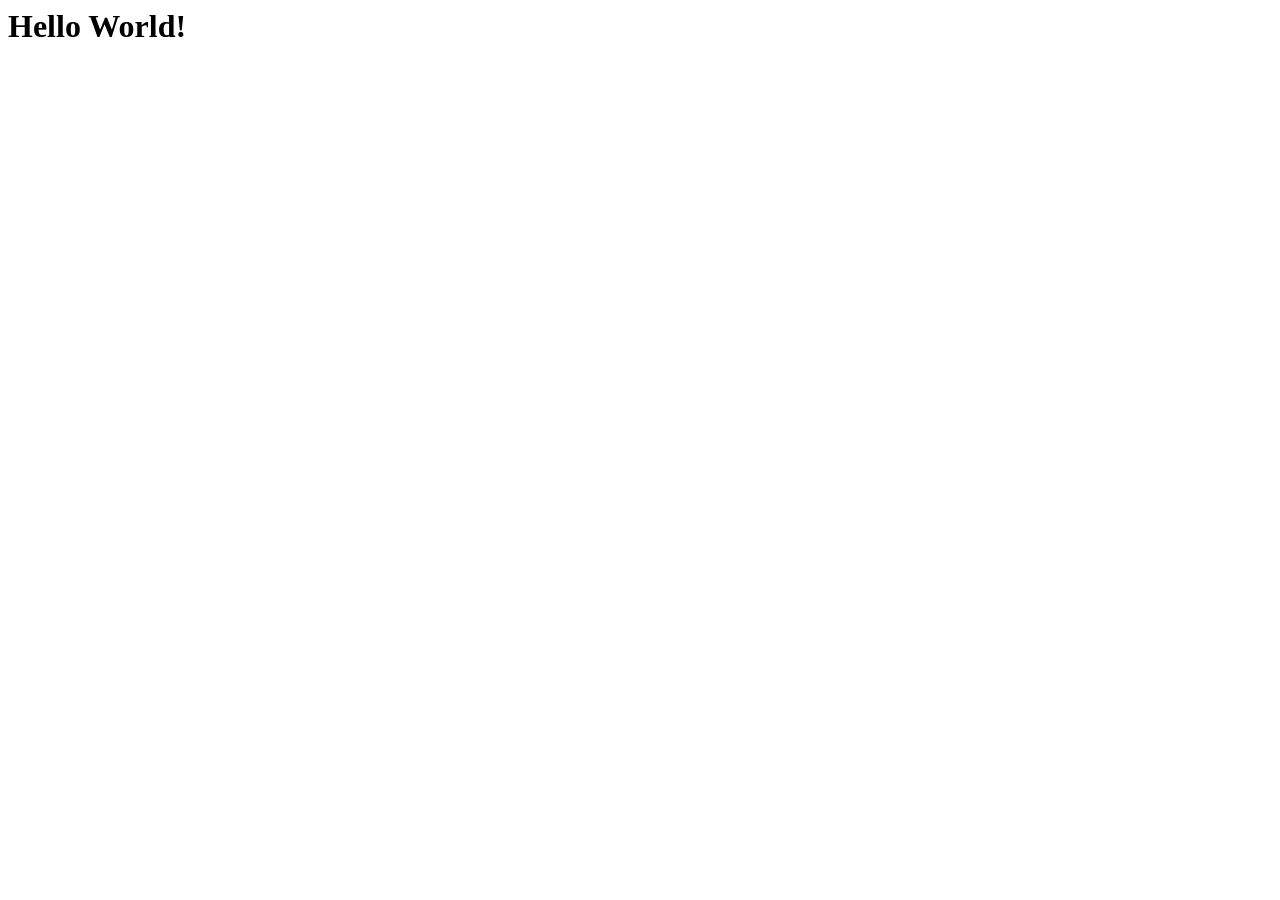
==== index.html @ 4a38c187 "feat : adding html" ====
<html lang="en">
<head>
    <meta charset="UTF-8">
    <meta name="viewport" content="width=device-width, initial-scale=1.0">
    <title>Document</title>
    <link rel="stylesheet" href="style.css">
    <script src="script.js"></script>
</head>
<body>
    <h1>Hello World!</h1>
    
</body>
</html>
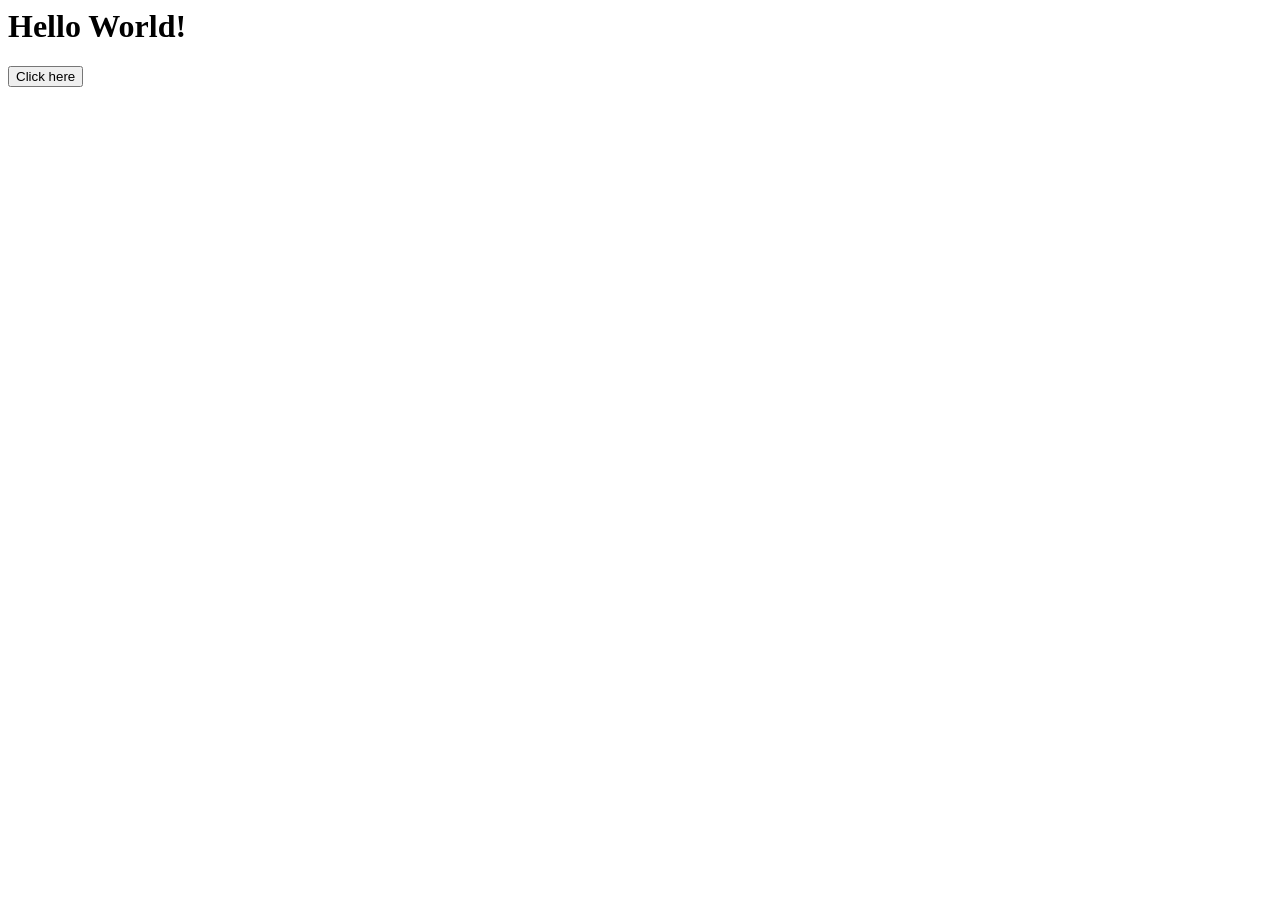
==== commit 30f18ee3: "feat : updating html" ====
--- a/index.html
+++ b/index.html
@@ -8,6 +8,8 @@
 </head>
 <body>
     <h1>Hello World!</h1>
-    
+    <p id="demo"></p>
+
+    <button onclick="gm()">Click here</button>
 </body>
 </html>
